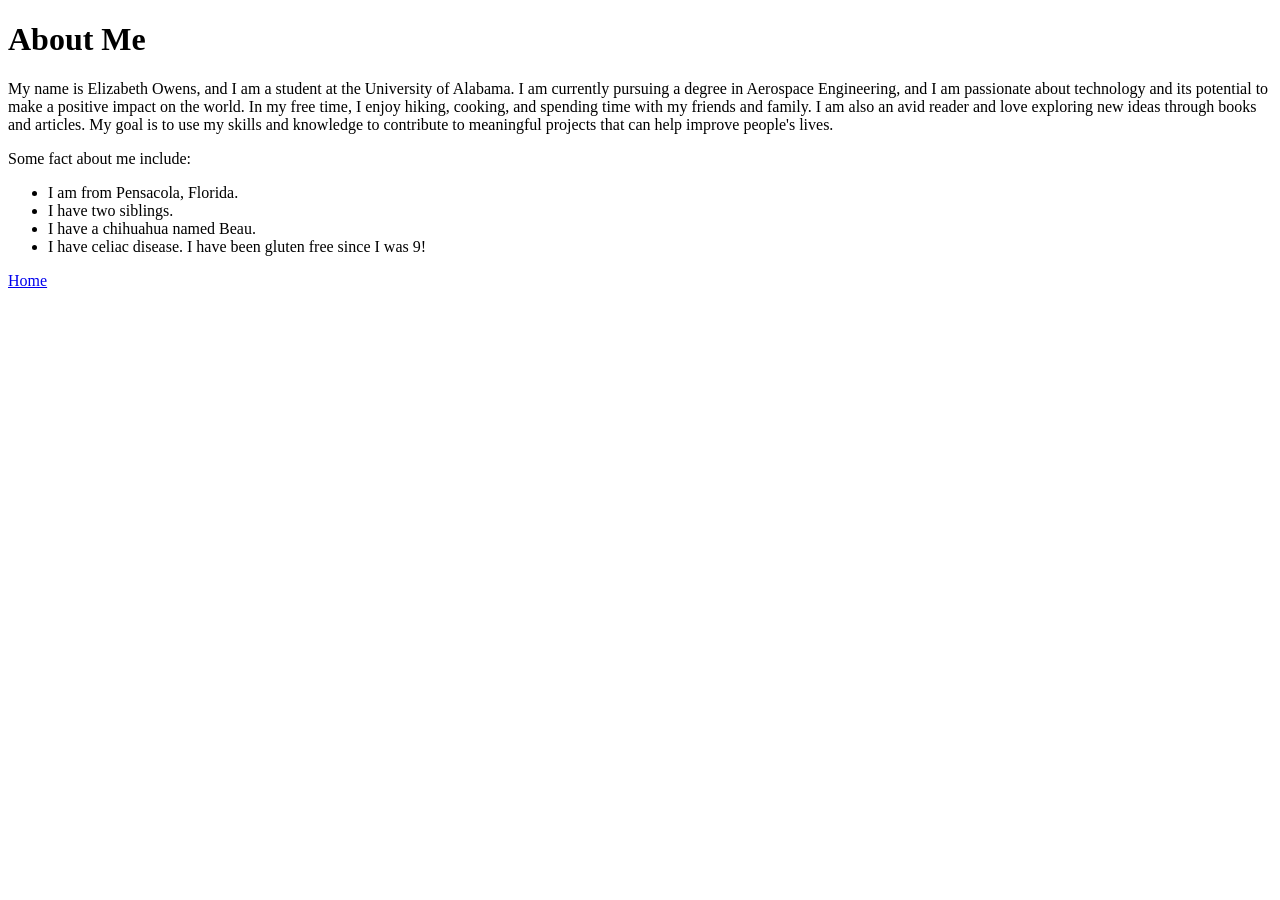
==== about.html @ 32545eb5 "Module 3 Site Expansion" ====
<!DOCTYPE html>
<html lang="en">
<head>
<meta charset="UTF-8">
<title>Elizabeth Owens: About Me</title>
</head>
<body>
<!-- Elizabeth Owens 06-09-2026 Module 3 -->
 <h1>About Me</h1>
    <p>
        My name is Elizabeth Owens, and I am a student at the University of Alabama. I am currently pursuing a degree in Aerospace Engineering, and I am passionate about technology and its potential to make a positive impact on the world. In my free time, I enjoy hiking, cooking, and spending time with my friends and family. I am also an avid reader and love exploring new ideas through books and articles. My goal is to use my skills and knowledge to contribute to meaningful projects that can help improve people's lives.
    </p>
        Some fact about me include:
        <ul>
            <li>I am from Pensacola, Florida.</li>
            <li>I have two siblings.</li>
            <li>I have a chihuahua named Beau.</li>
            <li>I have celiac disease. I have been gluten free since I was 9!</li>
        </ul>
    <a href="index.html">Home</a>
</body>
</html>
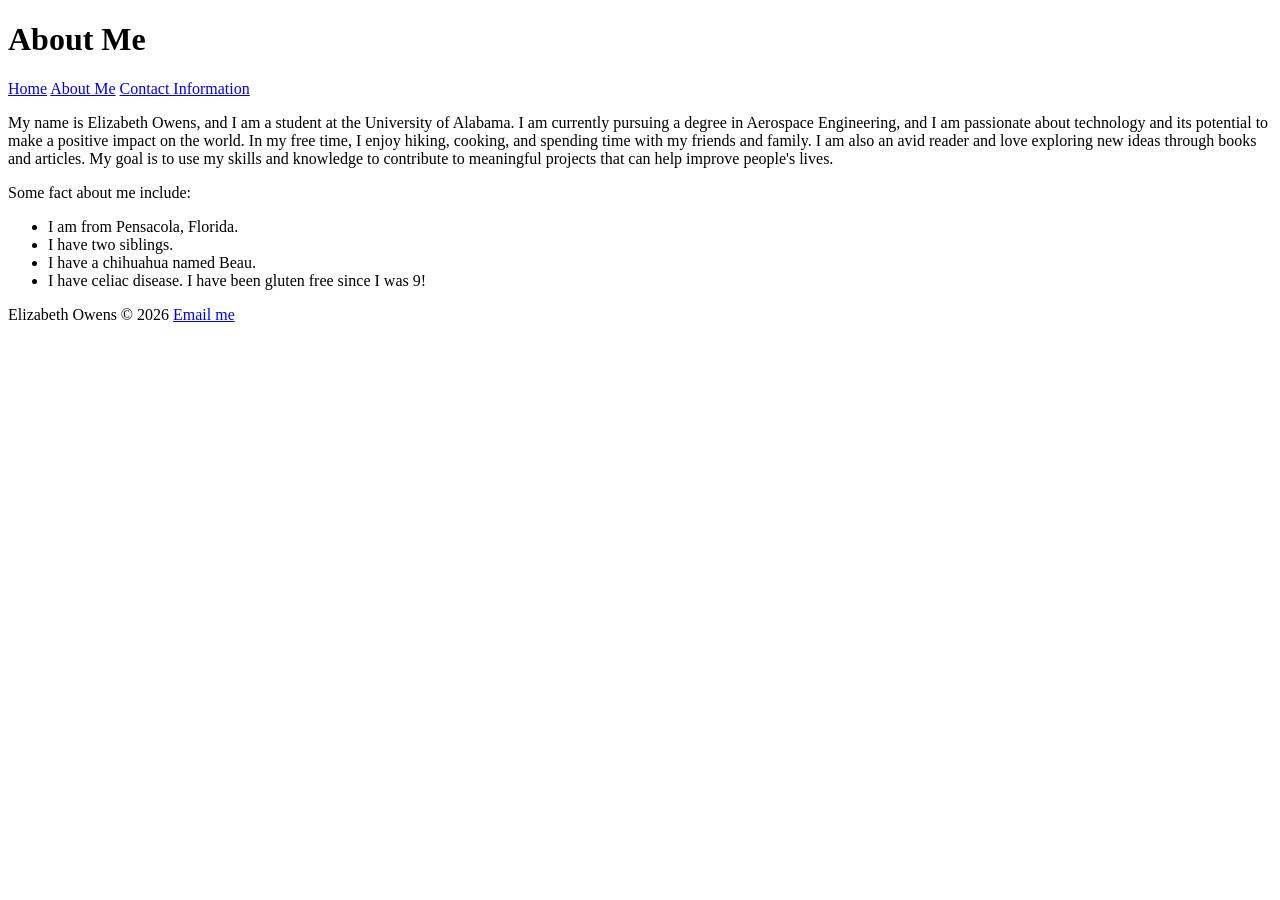
==== commit 428783cc: "Module 4 Site Organization" ====
--- a/about.html
+++ b/about.html
@@ -5,18 +5,36 @@
 <title>Elizabeth Owens: About Me</title>
 </head>
 <body>
-<!-- Elizabeth Owens 06-09-2026 Module 3 -->
- <h1>About Me</h1>
+<!-- Elizabeth Owens 06-10-2026 Module 4 -->
+<header>
+    <h1>About Me</h1>
+</header>
+
+<nav>
+    <a href="index.html">Home</a>
+    <a href="about.html">About Me</a>
+    <a href="contact.html">Contact Information</a>
+</nav>
+
+<main>
     <p>
         My name is Elizabeth Owens, and I am a student at the University of Alabama. I am currently pursuing a degree in Aerospace Engineering, and I am passionate about technology and its potential to make a positive impact on the world. In my free time, I enjoy hiking, cooking, and spending time with my friends and family. I am also an avid reader and love exploring new ideas through books and articles. My goal is to use my skills and knowledge to contribute to meaningful projects that can help improve people's lives.
+   
     </p>
-        Some fact about me include:
+    <p>
+    Some fact about me include:</p>
         <ul>
             <li>I am from Pensacola, Florida.</li>
             <li>I have two siblings.</li>
             <li>I have a chihuahua named Beau.</li>
             <li>I have celiac disease. I have been gluten free since I was 9!</li>
         </ul>
-    <a href="index.html">Home</a>
+
+</main>
+<footer>
+    Elizabeth Owens &copy; 2026 <a href="mailto:elowens1@crimson.ua.edu">Email me</a>
+</footer>
 </body>
+
+
 </html>
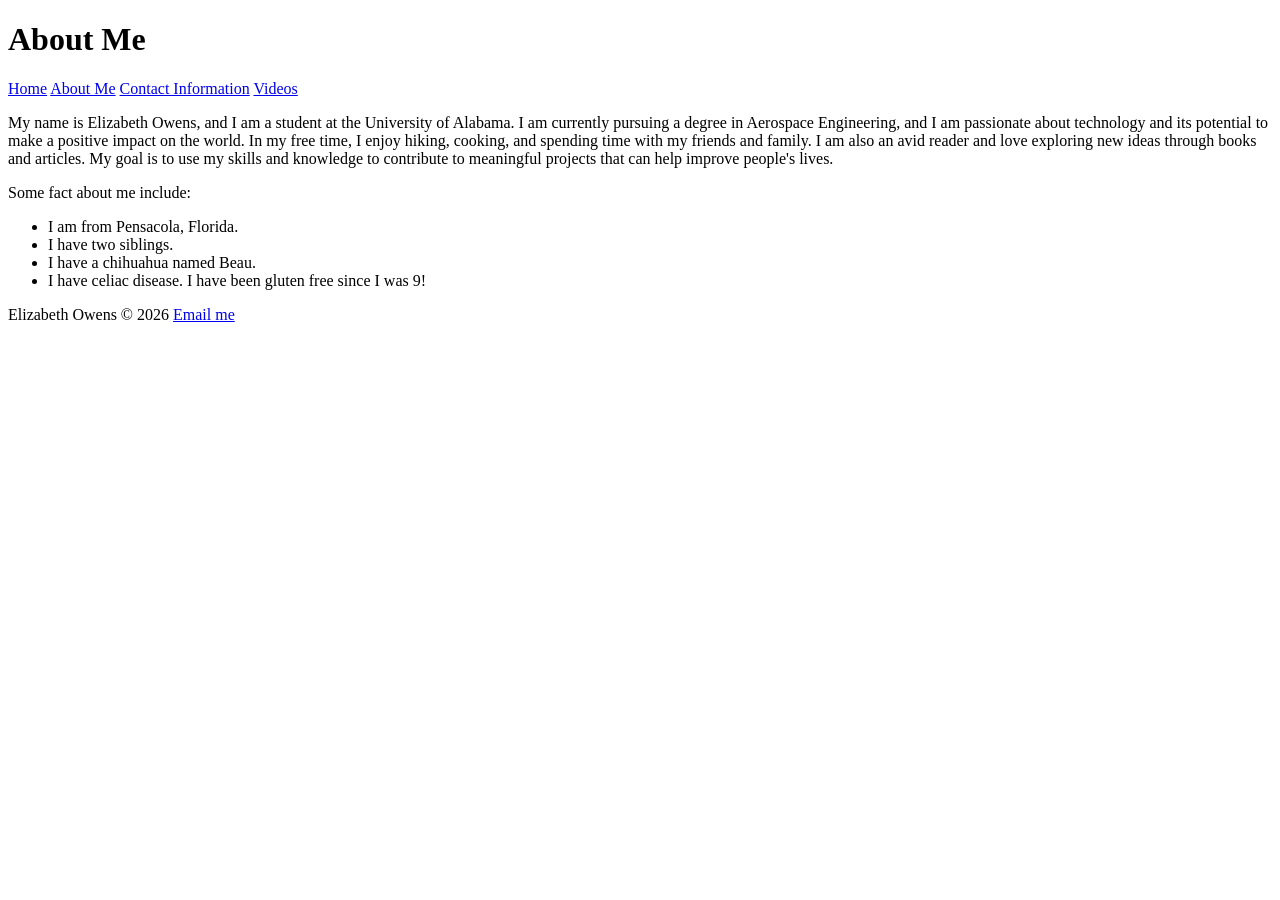
==== commit a2c6bc38: "Add 'Videos' link to navigation in about.html" ====
--- a/about.html
+++ b/about.html
@@ -14,6 +14,7 @@
     <a href="index.html">Home</a>
     <a href="about.html">About Me</a>
     <a href="contact.html">Contact Information</a>
+    <a href="videos.html">Videos</a>
 </nav>
 
 <main>
@@ -37,4 +38,4 @@
 </body>
 
 
-</html>+</html>
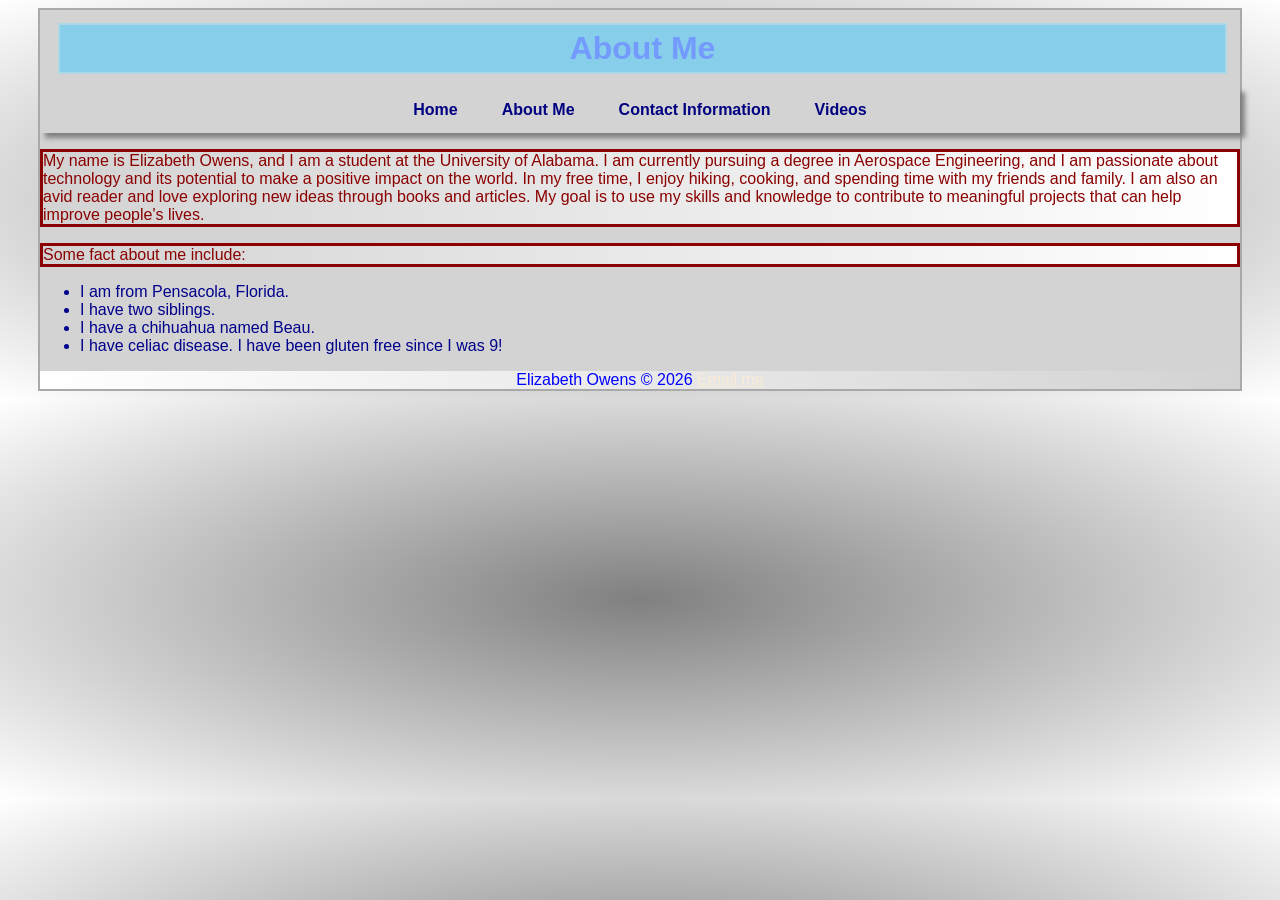
==== commit 1dac7f39: "Module 9 Modern Layout" ====
--- a/about.html
+++ b/about.html
@@ -1,11 +1,14 @@
 <!DOCTYPE html>
 <html lang="en">
+
 <head>
+<link rel="stylesheet" type="text/css" href="styles/style.css">
 <meta charset="UTF-8">
 <title>Elizabeth Owens: About Me</title>
 </head>
 <body>
-<!-- Elizabeth Owens 06-10-2026 Module 4 -->
+<!-- Elizabeth Owens 07-05-2026 Module 7 -->
+<div id="wrapper">
 <header>
     <h1>About Me</h1>
 </header>
@@ -35,7 +38,7 @@
 <footer>
     Elizabeth Owens &copy; 2026 <a href="mailto:elowens1@crimson.ua.edu">Email me</a>
 </footer>
+</div>
 </body>
 
-
-</html>
+</html>
--- a/styles/style.css
+++ b/styles/style.css
@@ -0,0 +1,115 @@
+/* Elizabeth Owens Module 7 */ 
+body{
+    color: blue;
+    background: radial-gradient(gray,white);
+    font-family:'Trebuchet MS', 'Lucida Sans Unicode', 'Lucida Grande', 'Lucida Sans', Arial, sans-serif;
+}
+p{
+    color: darkred;
+    border:3px darkred solid;
+    text-align: left;
+    background-image: linear-gradient(to right, lightgray, white);
+    
+}
+h1{
+    background-color: skyblue;
+    border: 2px solid lightblue;
+    padding: 5px;
+    margin: 3px;
+    color: rgb(115, 154, 253)
+}
+h2{
+    background-color: skyblue;
+    border: 2px solid lightblue;
+    padding: 5px;
+    margin: 3px;
+    color: rgb(178, 164, 255);
+}
+h3{
+    background-color: skyblue;
+    border: 2px solid lightblue;
+    padding: 5px;
+    margin: 3px;
+}
+a{
+    text-align: center;
+    color:antiquewhite;
+}
+header{
+    border-radius:10%;
+padding-top: 10px;
+    padding-right: 10px;
+    padding-bottom: 10px;
+    padding-left: 15px;
+    text-align: center;
+}
+nav{
+    text-align: center;
+    box-shadow: 5px 5px 5px gray;
+    list-style: none;
+    margin: auto;
+    display: flex;
+    flex-wrap: wrap;
+    text-decoration: none;
+    justify-content: center;
+}
+nav ul{
+    list-style-type: none;
+    margin: 0;
+    padding: 0;
+    display: flex;
+    justify-content: center;
+    flex-wrap: wrap;
+}
+nav a{
+    display: block;
+    color: navy;
+    text-decoration: none;
+    font-weight: bold;
+    padding: 14px 22px;
+}
+nav a:hover{
+    background-color: lightblue;
+    color:gray;
+}
+nav a:focus{
+    background-color: lightblue;
+    color:gray;
+}
+
+footer{
+    text-align: center;
+    background-image: linear-gradient(to left, lightgray, white);
+}
+
+main{
+    color: darkblue;
+    text-align: center;
+}
+li{
+    text-align:left;
+}
+
+#wrapper{
+    width: 100%;
+    margin: auto auto;
+    max-width: 1200px;
+    background-color: lightgray;
+    border: 2px solid darkgray;
+}
+
+.cards{
+    display:flex;
+    gap:15px;
+    margin-top: 15px;
+    flex-wrap:wrap;
+}
+.card{
+    background-color:lightgray;
+    padding:15px;
+    border: 1px solid navy;
+    border-radius:10px;
+    box-shadow: 0 2px 6px rgba(0,0,0,0.12);
+    flex:1;
+    min-width:180px;
+}
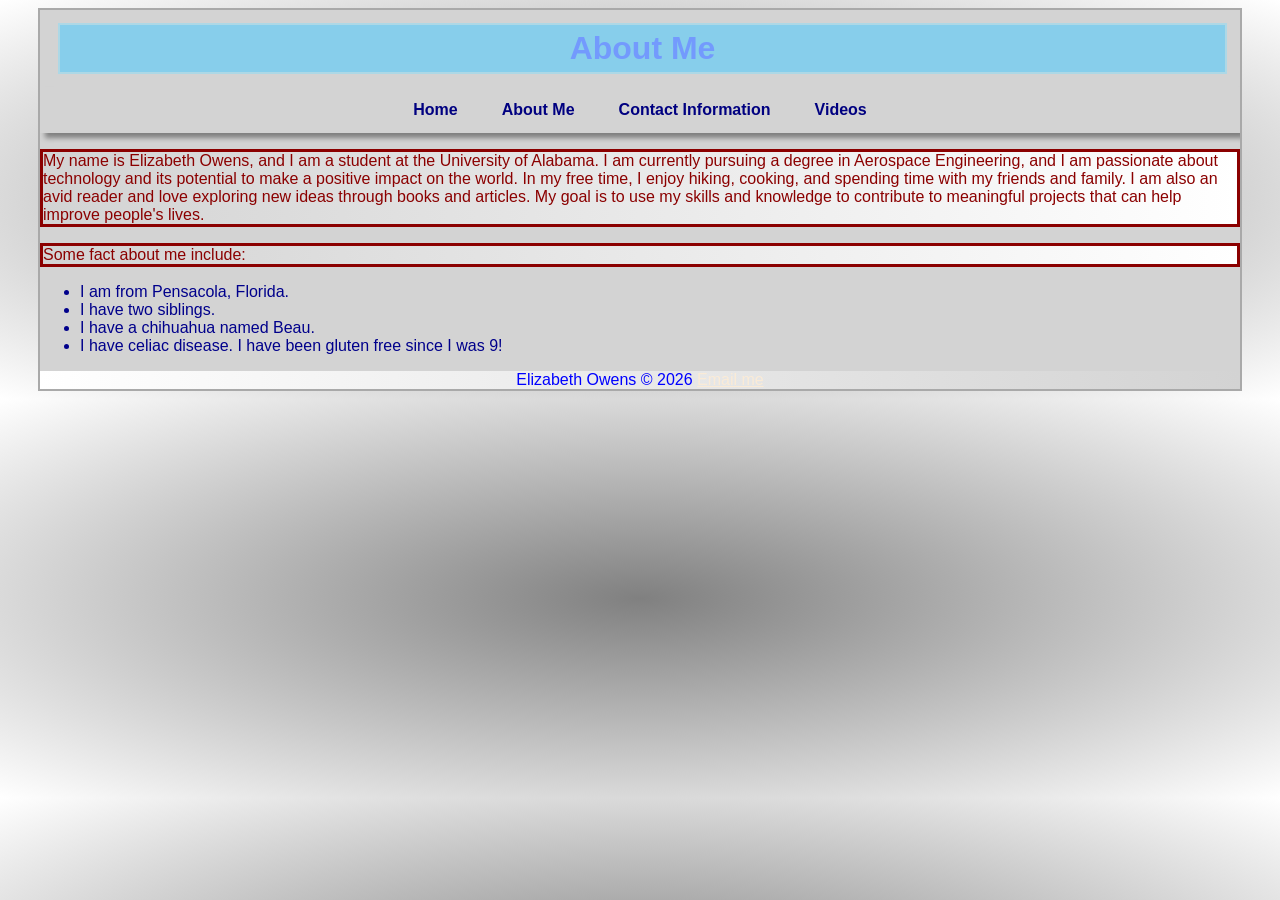
==== commit 386cb27d: "Module 10 Responsive Design" ====
--- a/about.html
+++ b/about.html
@@ -4,6 +4,7 @@
 <head>
 <link rel="stylesheet" type="text/css" href="styles/style.css">
 <meta charset="UTF-8">
+<meta name="viewport" content="width=device-width, initial-scale=1.0">
 <title>Elizabeth Owens: About Me</title>
 </head>
 <body>
--- a/styles/style.css
+++ b/styles/style.css
@@ -96,6 +96,7 @@
     max-width: 1200px;
     background-color: lightgray;
     border: 2px solid darkgray;
+    overflow:hidden;
 }
 
 .cards{
@@ -113,3 +114,79 @@
     flex:1;
     min-width:180px;
 }
+/* Module 10 Responsive Styles */
+iframe { 
+    max-width: 100%; 
+} 
+img{
+    max-width: 100%;
+    height: auto;
+}
+@media only screen and (max-width: 900px) {
+    #wrapper {
+        width: 95%;
+        margin: 15px auto;
+    }
+    .layout {
+        flex-direction: column;
+    }
+    main {
+        width: auto;
+    }
+    aside {
+        width: auto;
+    }
+    nav a {
+        padding: 12px 16px;
+        font-size: 0.95em;
+    }
+    .cards {
+        flex-direction: column;
+    }
+}
+@media only screen and (max-width: 600px){
+    body{
+        background-color: #FFFFFF;
+    }
+    #wrapper{
+        width:100%;
+        margin:auto;
+        border-radius:0;
+        box-shadow:none;
+    }
+    header{
+        padding: 20px 15px;
+    }
+    header h1{
+        font-size: 1.6em;
+    }
+    header p{
+        font-size:1em;
+    }
+    nav ul{
+        flex-direction:column;
+    }
+    nav{
+        flex-direction: column;
+    }
+    nav a{
+            text-align:center;
+            padding:12px;
+    }
+    
+    .layout{
+        padding:12px;
+        gap:12px;
+    }
+    main{
+        padding:15px;
+    }
+    aside{
+        padding:15px;
+    }
+    .card{
+        min-width:0;
+    }
+}
+
+
